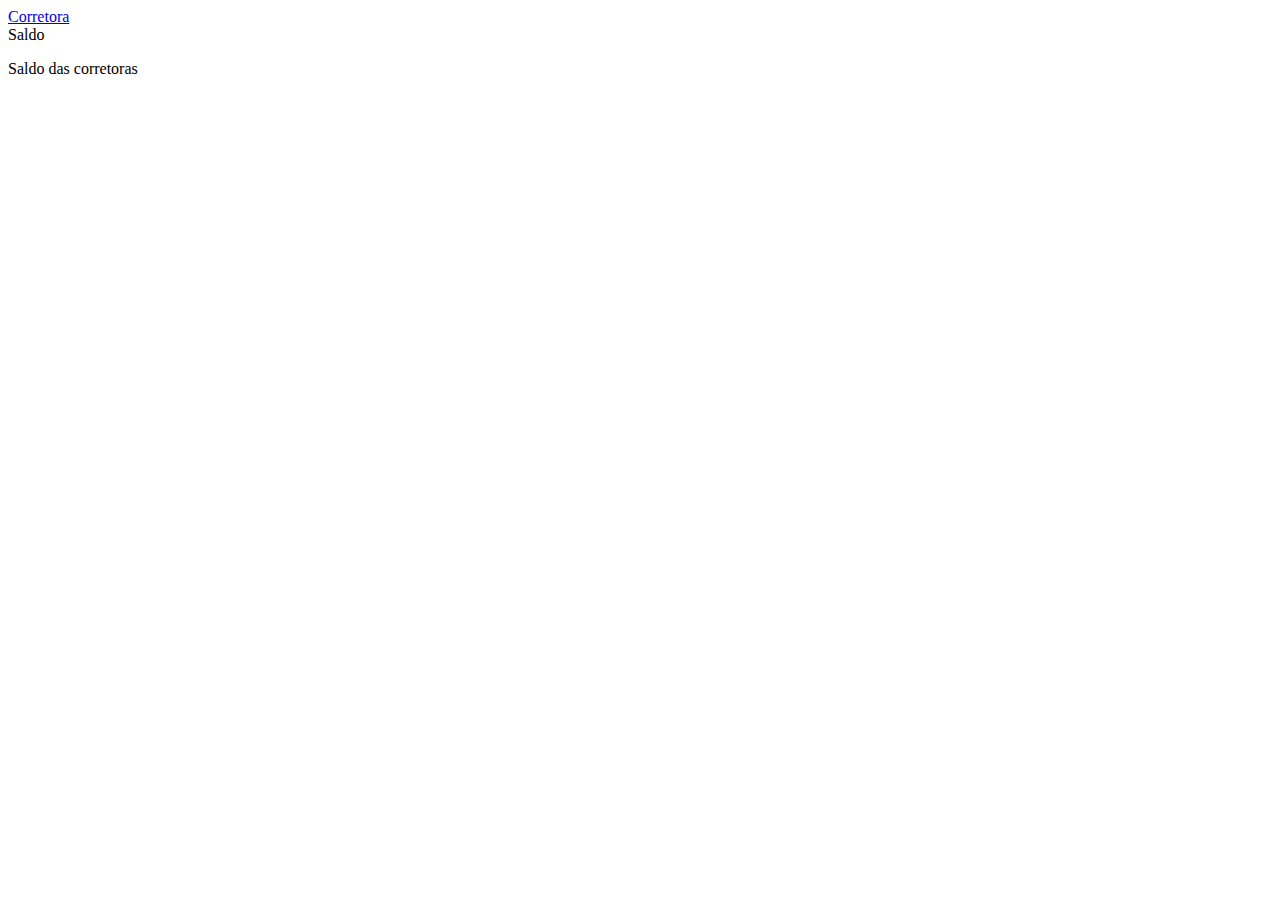
==== daytrade/src/main/resources/templates/corretora-saldo.html @ c83cb3de "Inicio da implementacao do saldo das corretoras" ====
<!DOCTYPE html>
<html xmlns="http://www.w3.org/1999/xhtml"
      xmlns:th="http://www.thymeleaf.org"
      xmlns:layout="http://www.ultraq.net.nz/thymeleaf/layout"
	  layout:decorate="~{base/layout.html}">
	
	<body>
        <th:block layout:fragment="breadcrumb">
            <li class="breadcrumb-item"><a href="/corretora/todas">Corretora</a></li>
            <li class="breadcrumb-item active">Saldo</li>
        </th:block>
        
        <div layout:fragment="page_content" id="page_content">
            <p class="lead">Saldo das corretoras</p>
            
        </div>                        
	</body>	
</html>
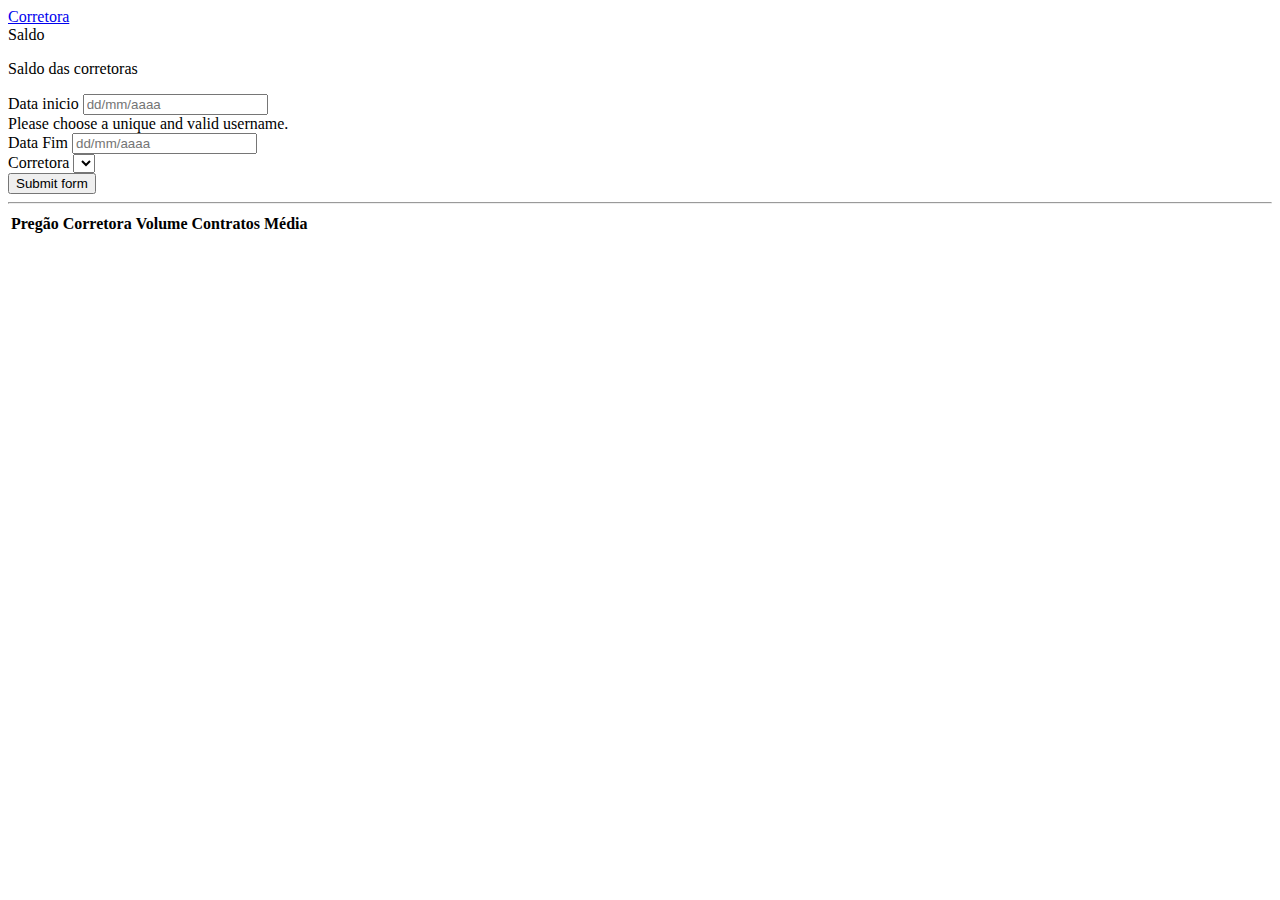
==== commit c1eaea3d: "Rectoring" ====
--- a/daytrade/src/main/resources/templates/corretora-saldo.html
+++ b/daytrade/src/main/resources/templates/corretora-saldo.html
@@ -12,7 +12,47 @@
         
         <div layout:fragment="page_content" id="page_content">
             <p class="lead">Saldo das corretoras</p>
+            <form action="#" id="form-corretora-saldo" th:action="@{/corretora/saldo}" method="POST">
+                <div class="form-row">
+                    <!-- Data inicio -->
+					<div class="form-group col-md-2">
+						<label for="validationTooltipUsername">Data inicio</label>
+						<input type="text" class="form-control" id="dataInicio" placeholder="dd/mm/aaaa">
+						<div class="invalid-tooltip">Please choose a unique and valid username.</div>	
+					</div>
+					<!-- Data fim -->
+					<div class="form-group col-md-2">
+                        <label for="validationTooltipUsername">Data Fim</label>					
+                        <input type="text" class="form-control" id="dataFim" placeholder="dd/mm/aaaa">
+					</div>
+					<!-- Corretoras -->
+                    <div class="form-group col-md-2">
+                        <label for="validationTooltipUsername">Corretora</label>
+                        <select class="form-control" id="corretora" name="corretora">
+                            <option th:each="cor : ${corretoras}" th:value="${cor.value}" th:text="${cor.key}"></option>
+                        </select>
+                    </div>
+                    <button class="btn btn-outline-success" type="submit">Submit form</button>
+                    <!-- Submit -->
+       
+				</div>
+            </form>
             
+            <hr>       
+            
+            <table class="table table-hover">
+                <thead>
+                    <tr class="table-success">
+                        <th scope="col">Pregão</th>
+                        <th scope="col">Corretora</th>
+                        <th scope="col">Volume</th>
+                        <th scope="col">Contratos</th>
+                        <th scope="col">Média</th>
+                    </tr>
+                </thead>
+                <tbody>
+                </tbody>            
+            </table>                             
         </div>                        
 	</body>	
 </html>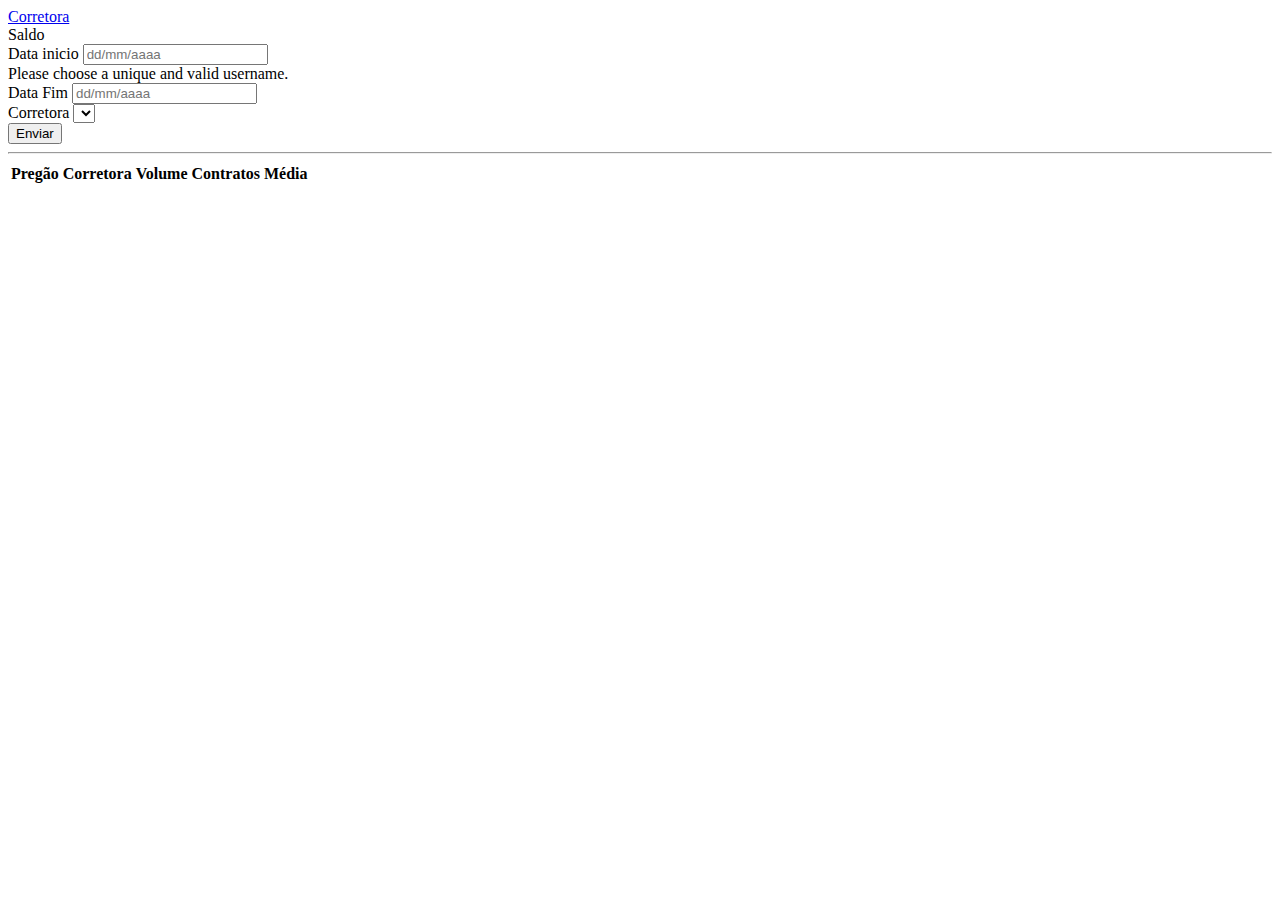
==== commit 0a8def16: "Ajustes na funcionalidade de saldo das corretoras" ====
--- a/daytrade/src/main/resources/templates/corretora-saldo.html
+++ b/daytrade/src/main/resources/templates/corretora-saldo.html
@@ -11,30 +11,30 @@
         </th:block>
         
         <div layout:fragment="page_content" id="page_content">
-            <p class="lead">Saldo das corretoras</p>
-            <form action="#" id="form-corretora-saldo" th:action="@{/corretora/saldo}" method="POST">
+        <!-- <p class="lead">Saldo das corretoras</p> -->
+            <form action="#" id="form-corretora-saldo" th:object="${saldoCorretoraVO}" th:action="@{/corretora/saldo-busca}" method="POST">
                 <div class="form-row">
                     <!-- Data inicio -->
 					<div class="form-group col-md-2">
-						<label for="validationTooltipUsername">Data inicio</label>
-						<input type="text" class="form-control" id="dataInicio" placeholder="dd/mm/aaaa">
+						<label for="dataInicio">Data inicio</label>
+						<input type="text" class="form-control" id="dataInicio" th:field="*{dataInicio}" placeholder="dd/mm/aaaa">
 						<div class="invalid-tooltip">Please choose a unique and valid username.</div>	
 					</div>
 					<!-- Data fim -->
 					<div class="form-group col-md-2">
-                        <label for="validationTooltipUsername">Data Fim</label>					
-                        <input type="text" class="form-control" id="dataFim" placeholder="dd/mm/aaaa">
+                        <label for="dataFim">Data Fim</label>					
+                        <input type="text" class="form-control" id="dataFim" th:field="*{dataFim}" placeholder="dd/mm/aaaa">
 					</div>
 					<!-- Corretoras -->
                     <div class="form-group col-md-2">
-                        <label for="validationTooltipUsername">Corretora</label>
-                        <select class="form-control" id="corretora" name="corretora">
-                            <option th:each="cor : ${corretoras}" th:value="${cor.value}" th:text="${cor.key}"></option>
+                        <label for="corretora">Corretora</label>
+                        <select class="form-control" id="corretora" name="corretora" th:field="*{idCorretora}">
+                            <option value=""> </option>
+                            <option th:each="cor : ${corretoras}" th:value="${cor.id}" th:text="${cor.nome}"></option>
                         </select>
                     </div>
-                    <button class="btn btn-outline-success" type="submit">Submit form</button>
                     <!-- Submit -->
-       
+                    <button class="btn btn-outline-success" type="submit">Enviar</button>                           
 				</div>
             </form>
             
@@ -51,6 +51,7 @@
                     </tr>
                 </thead>
                 <tbody>
+                    <!-- ...... -->
                 </tbody>            
             </table>                             
         </div>                        
